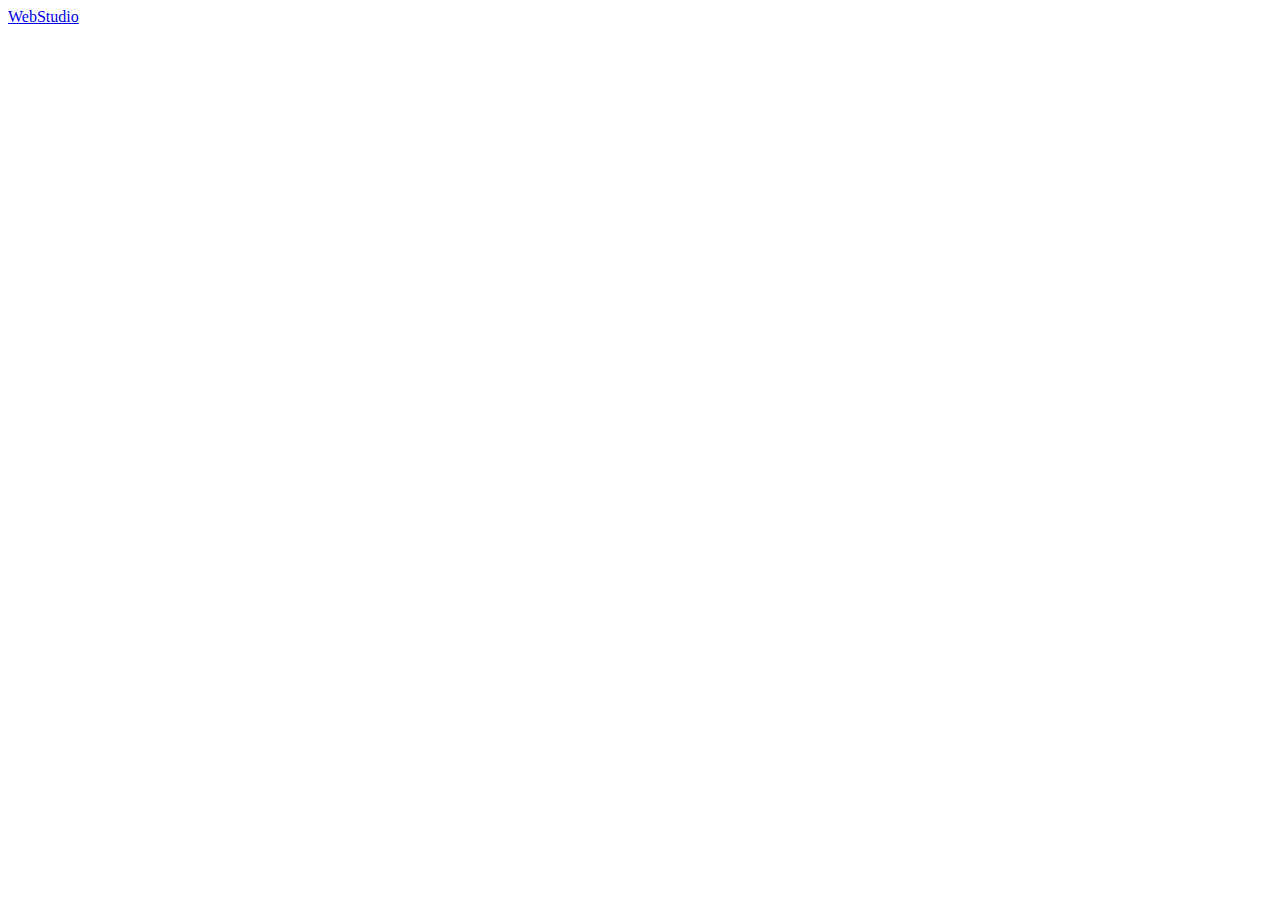
==== portfolio.html @ 35b80156 "Add files via upload" ====
<!DOCTYPE html>
<html lang="en">
<head>
    <meta charset="UTF-8">
    <meta http-equiv="X-UA-Compatible" content="IE=edge">
    <meta name="viewport" content="width=device-width, initial-scale=1.0">
    <title>Portfolio</title>
    <link rel="preconnect" href="https://fonts.googleapis.com" />
    <link rel="preconnect" href="https://fonts.gstatic.com" crossorigin />
    <link
      href="https://fonts.googleapis.com/css2?family=Raleway:wght@700&family=Roboto:wght@400;500;700;900&display=swap"
      rel="stylesheet"
    />
    <link rel="stylesheet" href="./css/styles.css" />
</head>
<body>
    <header>
        <a href="./index.html"><span class="link logo1">Web</span>Studio</a>
    </header>
    
</body>
</html>
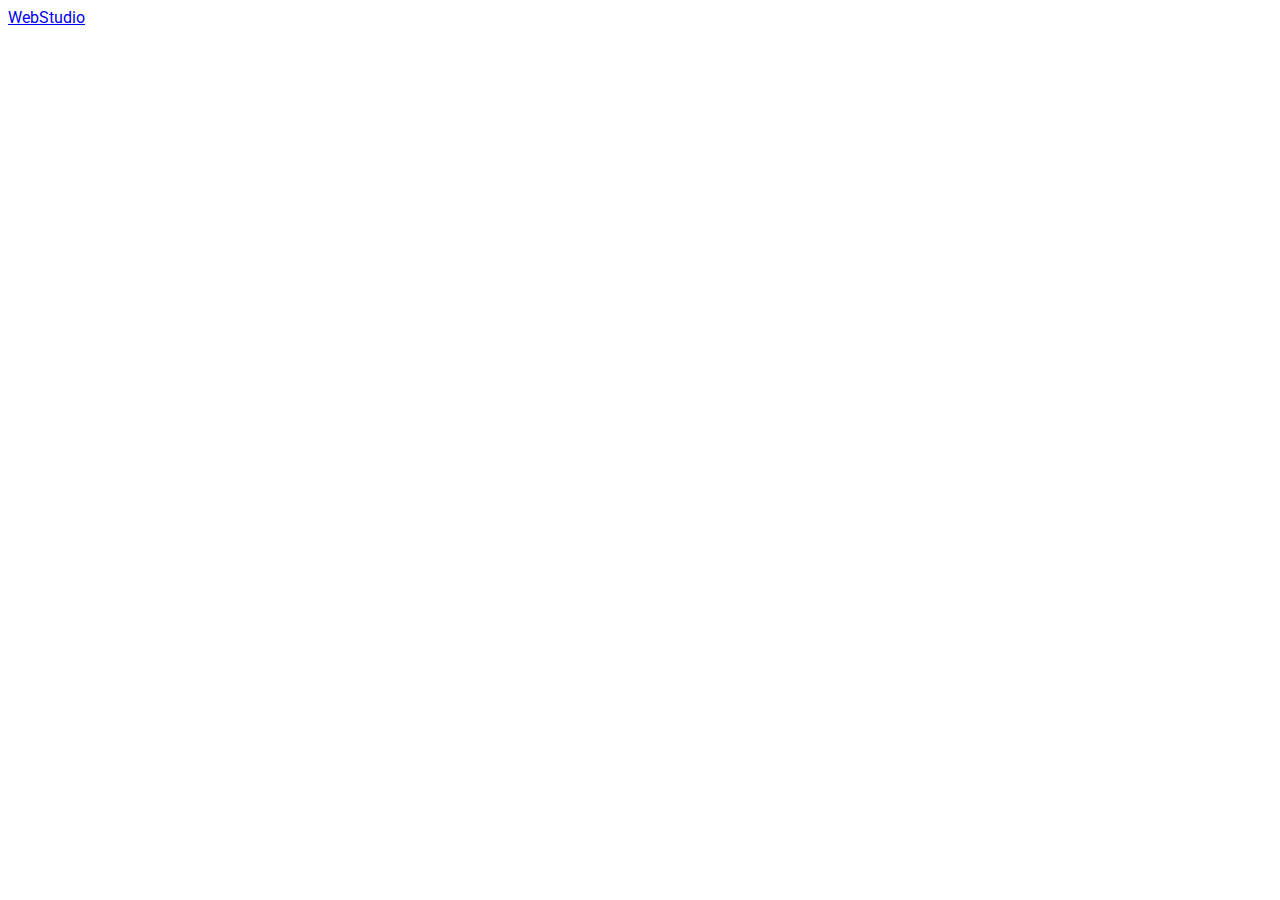
==== commit a78bf563: "Update portfolio.html" ====
--- a/portfolio.html
+++ b/portfolio.html
@@ -1,5 +1,5 @@
 <!DOCTYPE html>
-<html lang="en">
+<html lang="">
 <head>
     <meta charset="UTF-8">
     <meta http-equiv="X-UA-Compatible" content="IE=edge">
@@ -19,4 +19,4 @@
     </header>
     
 </body>
-</html>+</html>
--- a/css/styles.css
+++ b/css/styles.css
@@ -0,0 +1,218 @@
+
+:root {
+  --main-background-color: #ffffff;
+  --main-text-color: #212121;
+  --secondary-text-color: #757575;
+  --accent-color: #2196f3;
+  --hero-btn-color: #2196f3;
+  --hero-btn-act-color: #188ce8;
+  --hero-bg-color: #2f303a;
+  --footer-bg-color: #2f303a;
+  --hero-text-color: #ffffff;
+  --footer-text-color: #ffffff;
+  --act-btn-txt-color: #ffffff;
+  --logo-black-color: #000000;
+  --logo-blue-color: #2196f3;
+  --team-bg-color: #f5f4fa;
+  --team-card-color: #ffffff;
+  --portfolio-btn-color: #f5f4fa;
+  --portfolio-item-border: #eeeeee;
+}
+body {
+  font-family: 'Roboto', sans-serif;
+  color: var(--main-text-color);
+}
+.list {
+  list-style: none;
+}
+.link-logo,
+.link-logo1 {
+  font-family: 'Raleway', sans-serif;
+  font-weight: 700;
+  font-size: 26px;
+  line-height: 1.19;
+  letter-spacing: 0.03em;
+  text-decoration: none;
+}
+.link-logo {
+  color: var(--logo-black-color);
+}
+.link-logo1,
+.footer-logo1 {
+  color: var(--logo-blue-color);
+}
+.nav-link,
+.mailto,
+.telephone {
+  font-weight: 500;
+  font-size: 14px;
+  line-height: 1.14;
+  letter-spacing: 0.02em;
+  text-decoration: none;
+}
+.nav-link {
+  color: var(--main-text-color);
+}
+.mailto,
+.telephone,
+.benefits-txt,
+.team-role,
+.portfolio-txt {
+  color: var(--secondary-text-color);
+}
+.nav-link:hover,
+.mailto:hover,
+.telephone:hover,
+.nav-link:focus,
+.mailto:focus,
+.telephone:focus {
+  color: var(--accent-color);
+}
+.visually-hidden {
+  position: absolute;
+  white-space: nowrap;
+  width: 1px;
+  height: 1px;
+  overflow: hidden;
+  border: 0;
+  padding: 0;
+  clip: rect(0 0 0 0);
+  clip-path: inset(50%);
+  margin: -1px;
+}
+.hero {
+  background-color: var(--hero-bg-color);
+}
+.hero-title {
+  font-weight: 900;
+  font-size: 44px;
+  line-height: 1.36;
+  text-align: center;
+  letter-spacing: 0.06em;
+  text-transform: uppercase;
+  color: var(--hero-text-color);
+}
+.hero-btn {
+  font-family: inherit;
+  background-color: var(--hero-btn-color);
+  color: var(--hero-text-color);
+  box-shadow: 0px 4px 4px rgba(0, 0, 0, 0.15);
+  border-radius: 4px;
+  font-weight: 700;
+  font-size: 16px;
+  line-height: 1.89;
+  letter-spacing: 0.06em;
+}
+.hero-btn:hover,
+.hero-btn:focus {
+  background-color: var(--hero-btn-act-color);
+  cursor: pointer;
+}
+.benefits-item-title {
+  font-weight: 700;
+  font-size: 14px;
+  line-height: 1.14;
+  letter-spacing: 0.03em;
+  text-transform: uppercase;
+}
+.benefits-txt {
+  font-size: 14px;
+  line-height: 1.71;
+  letter-spacing: 0.03em;
+}
+.h2-title {
+  font-weight: 700;
+  font-size: 36px;
+  line-height: 1.17;
+  letter-spacing: 0.03em;
+}
+.occupation-list-img {
+  display: block;
+}
+.team {
+  background-color: var(--team-bg-color);
+}
+.team-item {
+  background-color: var(--team-card-color);
+}
+.team-item-title {
+  font-weight: 500;
+  font-size: 16px;
+  line-height: 1.19;
+  letter-spacing: 0.03em;
+}
+.team-role {
+  font-size: 16px;
+  line-height: 1.19;
+  letter-spacing: 0.03em;
+}
+.site-footer {
+  background-color: var(--footer-bg-color);
+}
+.footer-logo {
+  font-family: 'Raleway', sans-serif;
+  font-weight: 700;
+  font-size: 26px;
+  line-height: 1.19;
+  letter-spacing: 0.03em;
+  color: var(--footer-text-color);
+  text-decoration: none;
+}
+.footer-address,
+.footer-mailto,
+.footer-tel {
+  font-style: normal;
+  font-size: 14px;
+  line-height: 1.71;
+  letter-spacing: 0.03em;
+  text-decoration: none;
+}
+.footer-address {
+  color: var(--footer-text-color);
+}
+.footer-mailto,
+.footer-tel {
+  color: rgba(255, 255, 255, 0.6);
+}
+.footer-address:hover,
+.footer-mailto:hover,
+.footer-tel:hover,
+.footer-address:focus,
+.footer-mailto:focus,
+.footer-tel:focus {
+  color: var(--accent-color);
+}
+.portfolio-btn {
+  font-family: inherit;
+  font-weight: 500;
+  font-size: 16px;
+  line-height: 1.62;
+  text-align: center;
+  letter-spacing: 0.03em;
+  border: 0;
+  border-radius: 4px;
+  background-color: var(--portfolio-btn-color);
+}
+.portfolio-btn:hover,
+.portfolio-btn:focus {
+  color: var(--act-btn-txt-color);
+  background-color: var(--accent-color);
+  cursor: pointer;
+}
+.portfolio-item {
+  border: 1px solid var(--portfolio-item-border);
+}
+.potfolio-title {
+  font-weight: 700;
+  font-size: 18px;
+  line-height: 2;
+  letter-spacing: 0.06em;
+}
+.portfolio-txt {
+  font-size: 16px;
+  line-height: 1.89;
+  letter-spacing: 0.03em;
+}
+.nav-link.current {
+  color: var(--accent-color);
+}
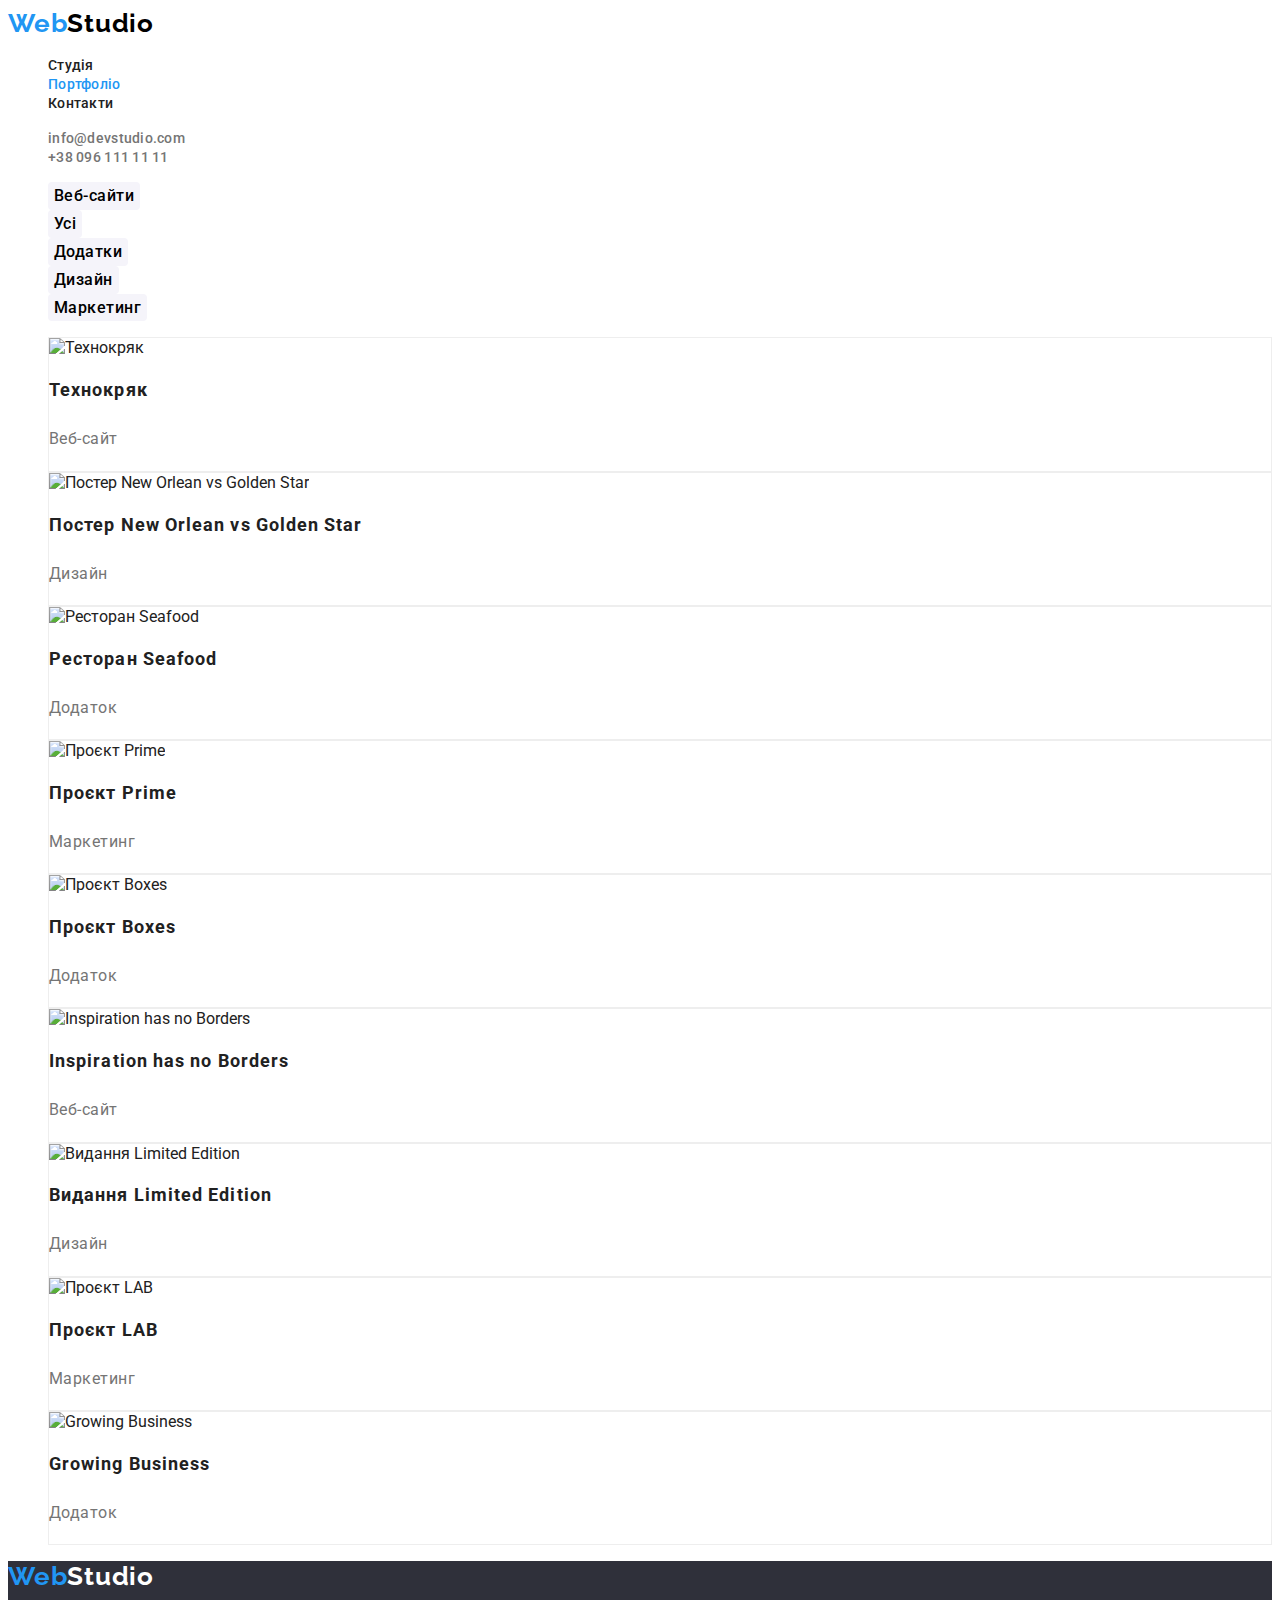
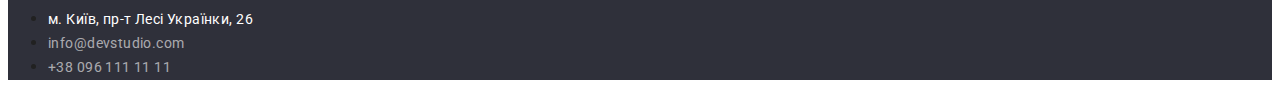
==== commit 627d6edf: "Update portfolio.html" ====
--- a/portfolio.html
+++ b/portfolio.html
@@ -1,9 +1,9 @@
 <!DOCTYPE html>
-<html lang="">
-<head>
-    <meta charset="UTF-8">
-    <meta http-equiv="X-UA-Compatible" content="IE=edge">
-    <meta name="viewport" content="width=device-width, initial-scale=1.0">
+<html lang="uk">
+  <head>
+    <meta charset="UTF-8" />
+    <meta http-equiv="X-UA-Compatible" content="IE=edge" />
+    <meta name="viewport" content="width=device-width, initial-scale=1.0" />
     <title>Portfolio</title>
     <link rel="preconnect" href="https://fonts.googleapis.com" />
     <link rel="preconnect" href="https://fonts.gstatic.com" crossorigin />
@@ -12,11 +12,162 @@
       rel="stylesheet"
     />
     <link rel="stylesheet" href="./css/styles.css" />
-</head>
-<body>
-    <header>
-        <a href="./index.html"><span class="link logo1">Web</span>Studio</a>
+  </head>
+  <body>
+    <header class="main-header">
+      <a class="link-logo" href="./index.html"><span class="link-logo1">Web</span>Studio</a>
+      <nav class="header-nav">
+        <ul class="nav-list list">
+          <li class="nav-list-item">
+            <a class="nav-link" href="./index.html">Студія</a>
+          </li>
+          <li class="nav-list-item">
+            <a class="nav-link current" href="./portfolio.html">Портфоліо</a>
+          </li>
+          <li class="nav-list-item">
+            <a class="nav-link" href="#contacts">Контакти</a>
+          </li>
+        </ul>
+      </nav>
+      <ul class="contacts-list list">
+        <li><a class="mailto" href="mailto:info@devstudio.com">info@devstudio.com</a></li>
+        <li><a class="telephone" href="tel:+380961111111">+38 096 111 11 11</a></li>
+      </ul>
     </header>
-    
-</body>
+    <main>
+      <section class="portfolio">
+        <h1 class="visually-hidden">Наше портфоліо</h1>
+        <ul class="portfolio-filter list">
+          <li><button class="portfolio-btn" type="button">Веб-сайти</button></li>
+          <li><button class="portfolio-btn" type="button">Усі</button></li>
+          <li><button class="portfolio-btn" type="button">Додатки</button></li>
+          <li><button class="portfolio-btn" type="button">Дизайн</button></li>
+          <li><button class="portfolio-btn" type="button">Маркетинг</button></li>
+        </ul>
+        <ul class="portfolio-list list">
+          <li class="portfolio-item">
+            <img
+              class="portfolio-img"
+              src="./images/portfolio/portfolio1.jpg"
+              alt="Технокряк"
+              width="370"
+              height="294"
+            />
+            <h2 class="potfolio-title">Технокряк</h2>
+            <p class="portfolio-txt">Веб-сайт</p>
+          </li>
+          <li class="portfolio-item">
+            <img
+              class="portfolio-img"
+              src="./images/portfolio/portfolio2.jpg"
+              alt="Постер New Orlean vs Golden Star"
+              width="370"
+              height="294"
+            />
+            <h2 class="potfolio-title">Постер New Orlean vs Golden Star</h2>
+            <p class="portfolio-txt">Дизайн</p>
+          </li>
+          <li class="portfolio-item">
+            <img
+              class="portfolio-img"
+              src="./images/portfolio/portfolio3.jpg"
+              alt="Ресторан Seafood"
+              width="370"
+              height="294"
+            />
+            <h2 class="potfolio-title">Ресторан Seafood</h2>
+            <p class="portfolio-txt">Додаток</p>
+          </li>
+          <li class="portfolio-item">
+            <img
+              class="portfolio-img"
+              src="./images/portfolio/portfolio4.jpg"
+              alt="Проєкт Prime"
+              width="370"
+              height="294"
+            />
+            <h2 class="potfolio-title">Проєкт Prime</h2>
+            <p class="portfolio-txt">Маркетинг</p>
+          </li>
+          <li class="portfolio-item">
+            <img
+              class="portfolio-img"
+              src="./images/portfolio/portfolio5.jpg"
+              alt="Проєкт Boxes"
+              width="370"
+              height="294"
+            />
+            <h2 class="potfolio-title">Проєкт Boxes</h2>
+            <p class="portfolio-txt">Додаток</p>
+          </li>
+          <li class="portfolio-item">
+            <img
+              class="portfolio-img"
+              src="./images/portfolio/portfolio6.jpg"
+              alt="Inspiration has no Borders"
+              width="370"
+              height="294"
+            />
+            <h2 class="potfolio-title">Inspiration has no Borders</h2>
+            <p class="portfolio-txt">Веб-сайт</p>
+          </li>
+          <li class="portfolio-item">
+            <img
+              class="portfolio-img"
+              src="./images/portfolio/portfolio7.jpg"
+              alt="Видання Limited Edition"
+              width="370"
+              height="294"
+            />
+            <h2 class="potfolio-title">Видання Limited Edition</h2>
+            <p class="portfolio-txt">Дизайн</p>
+          </li>
+          <li class="portfolio-item">
+            <img
+              class="portfolio-img"
+              src="./images/portfolio/portfolio8.jpg"
+              alt="Проєкт LAB"
+              width="370"
+              height="294"
+            />
+            <h2 class="potfolio-title">Проєкт LAB</h2>
+            <p class="portfolio-txt">Маркетинг</p>
+          </li>
+          <li class="portfolio-item">
+            <img
+              class="portfolio-img"
+              src="./images/portfolio/portfolio9.jpg"
+              alt="Growing Business"
+              width="370"
+              height="294"
+            />
+            <h2 class="potfolio-title">Growing Business</h2>
+            <p class="portfolio-txt">Додаток</p>
+          </li>
+        </ul>
+      </section>
+    </main>
+    <footer class="site-footer">
+      <a class="footer-logo" href="./index.html"><span class="footer-logo1">Web</span>Studio</a>
+      <address class="contacts" id="contacts">
+        <ul class="contacts-list">
+          <li class="contacts-list-item">
+            <a
+              class="footer-address"
+              href="https://goo.gl/maps/1Z9ha9pm1y3b7Sk38"
+              target="_blank"
+              rel="noreferrer noopener nofollow"
+              >м. Київ, пр-т Лесі Українки, 26</a
+            >
+          </li>
+          <li class="contacts-list-item">
+            <a class="footer-mailto" href="mailto:info@devstudio.com">info@devstudio.com</a>
+          </li>
+          <li class="contacts-list-item">
+            <a class="footer-tel" href="tel:+380961111111">+38 096 111 11 11</a>
+          </li>
+        </ul>
+      </address>
+    </footer>
+  </body>
 </html>
